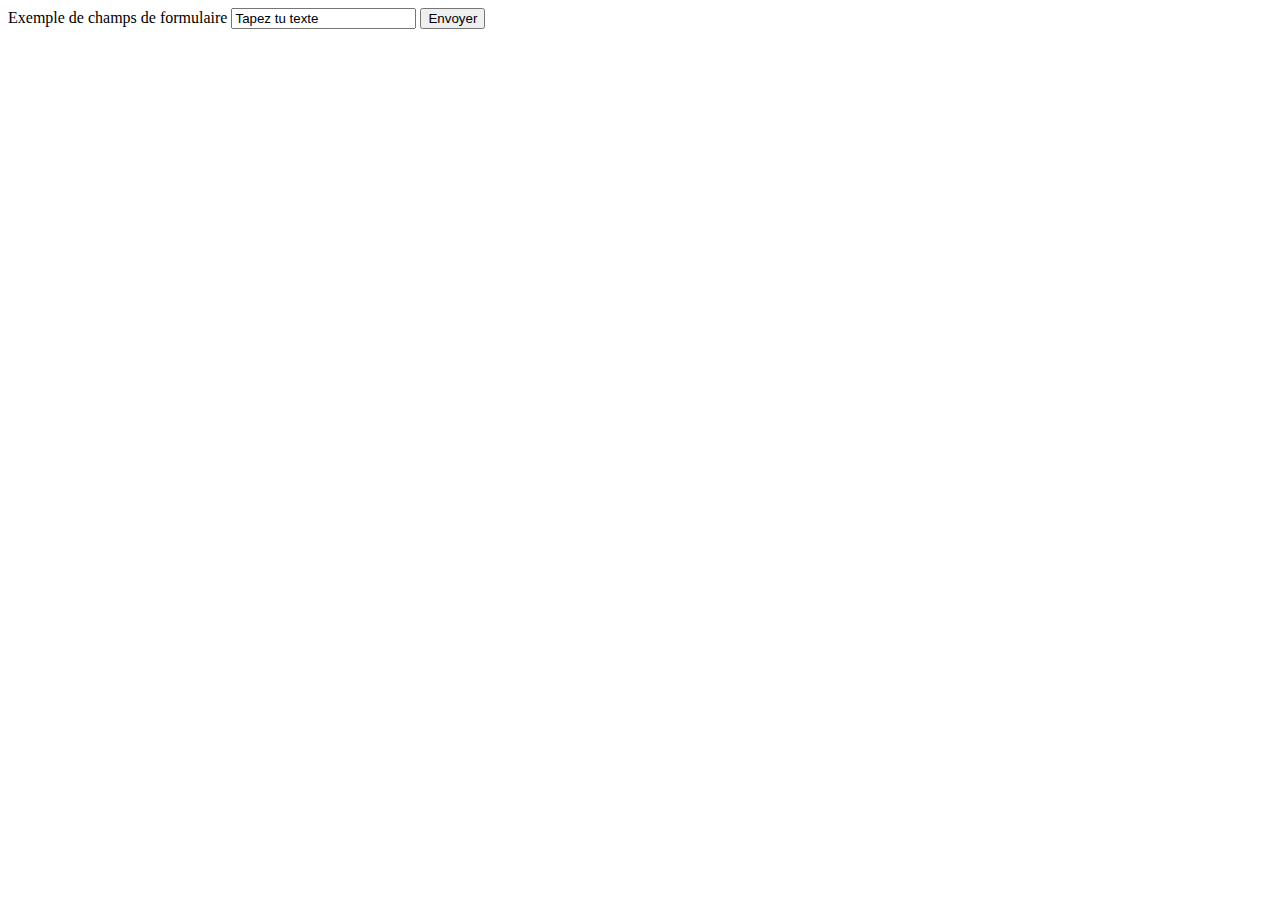
==== mon_formulaire.html @ a5463539 "ajout fichier html: formulaire" ====
<html>

    <head>

        <title>Mon formulaire</title>

    </head>


    <body>

        <form action="ma_page.html" method="POST">

            <label for="field_1">Exemple de champs de formulaire </label>

            <input type="text" name="field_1" value="Tapez tu texte" />


            <input type="submit" value="Envoyer" />

        </form>

    </body>

</html>
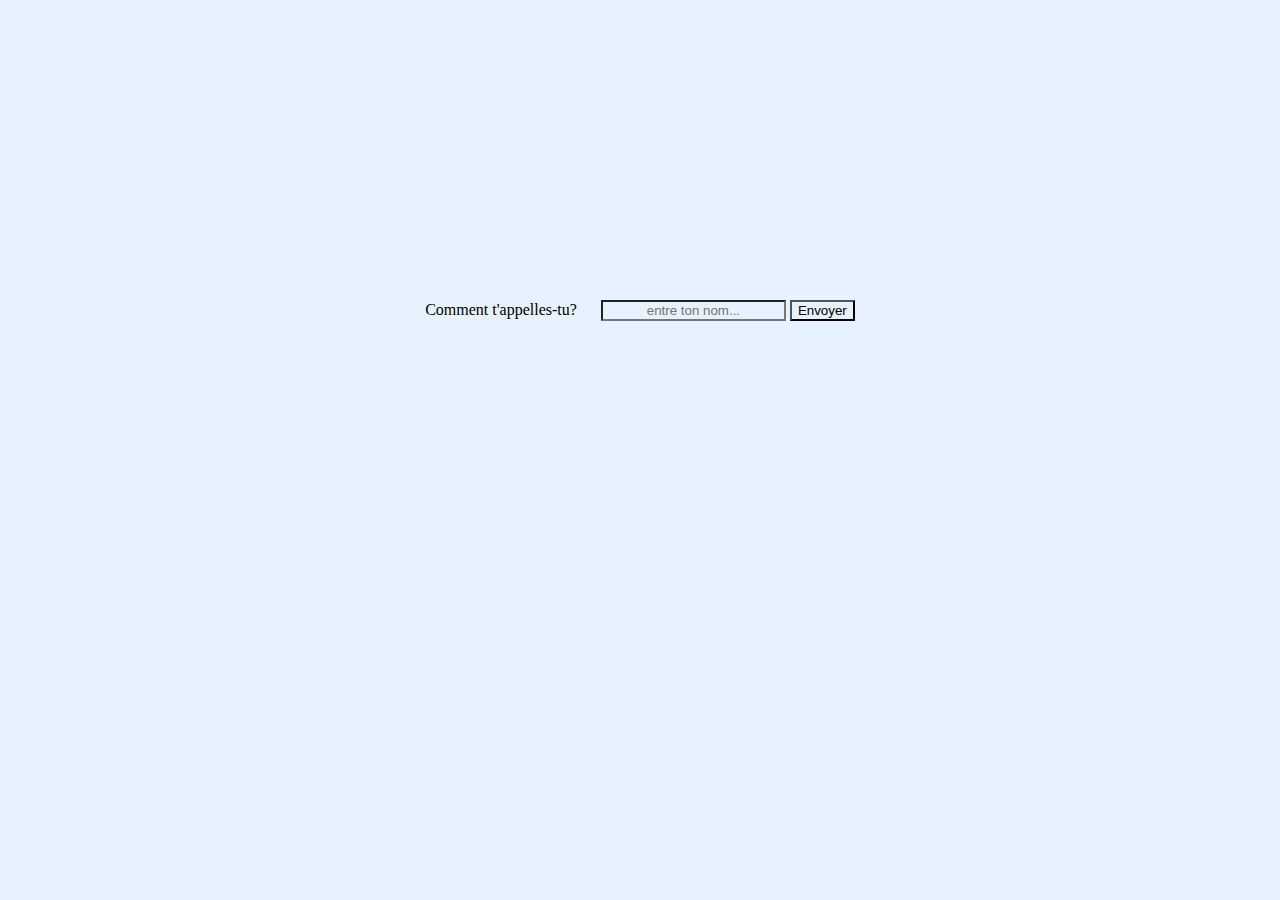
==== commit 0da7b1b7: "ajout fichier css" ====
--- a/mon_formulaire.html
+++ b/mon_formulaire.html
@@ -3,17 +3,18 @@
     <head>
 
         <title>Mon formulaire</title>
+		<link type="text/css" rel="stylesheet" href="styles.css"/>
 
     </head>
 
 
     <body>
 
-        <form action="ma_page.html" method="POST">
+        <form>
 
-            <label for="field_1">Exemple de champs de formulaire </label>
+            <label for="field_1">Comment t'appelles-tu? </label>
 
-            <input type="text" name="field_1" value="Tapez tu texte" />
+            <input id="input" type="text" name="field_1" placeholder="entre ton nom..." />
 
 
             <input type="submit" value="Envoyer" />
--- a/styles.css
+++ b/styles.css
@@ -0,0 +1,8 @@
+*{	
+	text-align: center;
+	margin-top: 100px;
+	background-color: #e6f2ff;
+}
+#input{
+	margin-left: 20px;
+}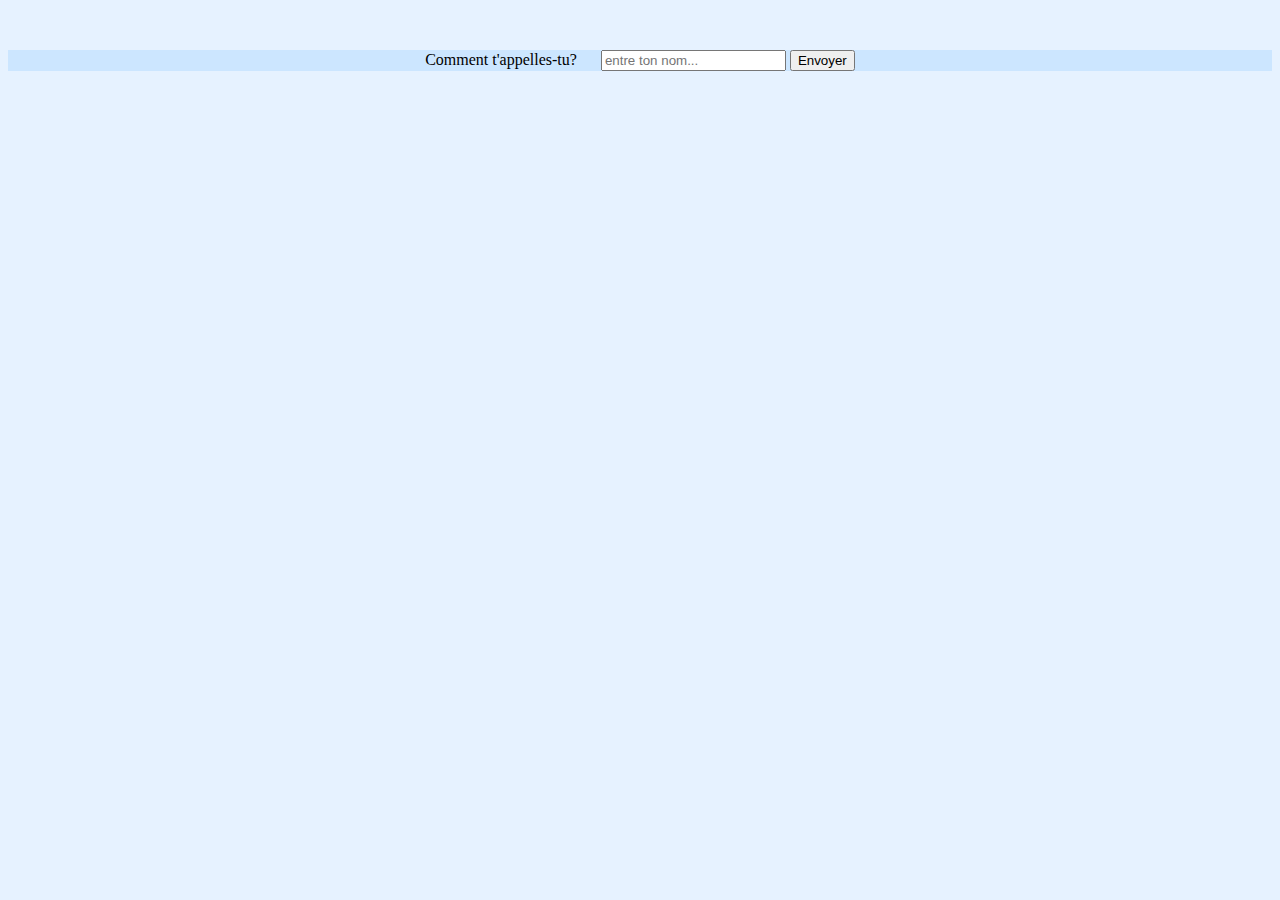
==== commit 98885442: "ajout fichier js" ====
--- a/mon_formulaire.html
+++ b/mon_formulaire.html
@@ -1,26 +1,21 @@
 <html>
 
     <head>
-
         <title>Mon formulaire</title>
 		<link type="text/css" rel="stylesheet" href="styles.css"/>
-
     </head>
 
 
     <body>
-
-        <form>
-
-            <label for="field_1">Comment t'appelles-tu? </label>
-
-            <input id="input" type="text" name="field_1" placeholder="entre ton nom..." />
-
-
-            <input type="submit" value="Envoyer" />
-
-        </form>
-
+		<div id="princ">
+			<div id="form">
+				<label>Comment t'appelles-tu? </label>
+				<input id="name_in" type="text" placeholder="entre ton nom..." />
+				<button type="button" onclick="toggle_text();" >Envoyer</button>
+			</div>
+			
+			<script src="boutton.js" type="text/javascript"></script>
+		</div>
     </body>
 
 </html>--- a/styles.css
+++ b/styles.css
@@ -1,8 +1,14 @@
-*{	
-	text-align: center;
-	margin-top: 100px;
+body{
 	background-color: #e6f2ff;
 }
-#input{
+#princ{
+	text-align: center;
+	margin-top: 50px;
+}
+#form{	
+	background-color: #cce6ff;
+
+}
+#name_in{
 	margin-left: 20px;
-}+}
